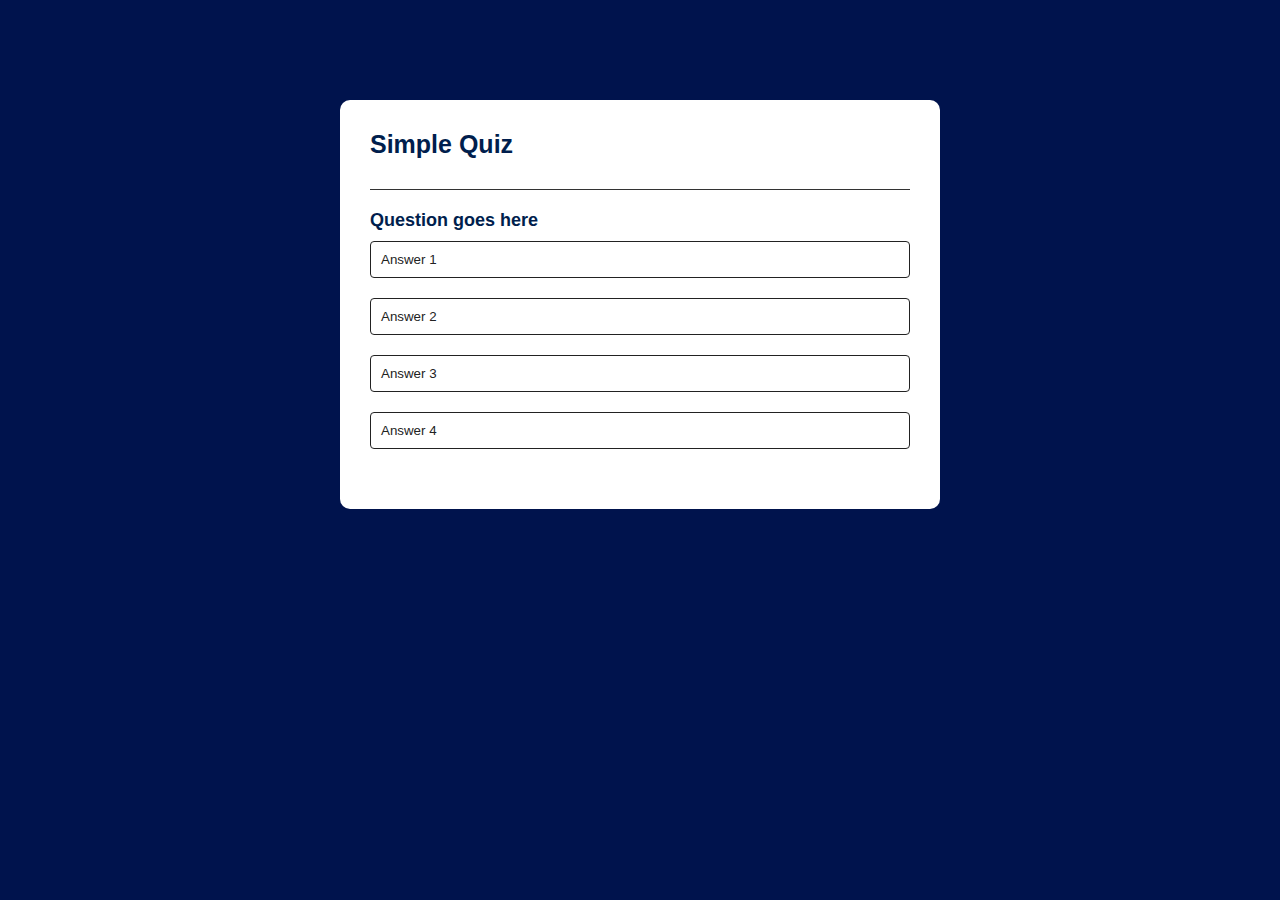
==== Quiz App/index.html @ 41af165b "Quiz App" ====
<!DOCTYPE html>
<html lang="en">

<head>
  <meta charset="UTF-8">
  <meta name="viewport" content="width=device-width, initial-scale=1.0">
  <title>Quiz App</title>
  <link rel="stylesheet" href="./style.css">
</head>

<body>
  <div class="app">
    <h1>Simple Quiz</h1>
    <div class="quiz">
      <h2 id="question">Question goes here</h2>
      <div id="answer-button">
        <button class="btn">Answer 1</button>
        <button class="btn">Answer 2</button>
        <button class="btn">Answer 3</button>
        <button class="btn">Answer 4</button>
      </div>
      <button id="next-btn">Next</button>
    </div>
  </div>
  <script src="./script.js"></script>
</body>

</html>
---- Quiz App/style.css ----
* {
    margin: 0;
    padding: 0;
    font-family: "Poppins", sans-serif;
    box-sizing: border-box;
  }
  body {
    background: #00134d;
  }
  .app {
    background: #fff;
    width: 90%;
    max-width: 600px;
    margin: 100px auto 0;
    border-radius: 10px;
    padding: 30px;
  }
  .app h1 {
    font-size: 25px;
    color: #001e4d;
    font-weight: 600;
    border-bottom: 1px solid #333;
    padding-bottom: 30px;
  }
  .quiz {
    padding: 20px 0;
  }
  .quiz h2 {
    font-size: 18px;
    color: #001e4d;
    font-weight: 600;
  }
  .btn {
    background-color: #fff;
    color: #222;
    font-weight: 500;
    width: 100%;
    border: 1px solid #222;
    padding: 10px;
    margin: 10px 0;
    text-align: left;
    border-radius: 4px;
    cursor: pointer;
    transition: all 0.3s;
  }
  .btn:hover:not([disabled]) {
    background-color: #222;
    color: #fff;
  }
  .btn:disabled {
    cursor: no-drop;
  }
  #next-btn {
    background: #001e4d;
    color: #fff;
    font-weight: 500;
    width: 150px;
    border: 0;
    padding: 10px;
    margin: 20px auto 0;
    border-radius: 4px;
    cursor: pointer;
    display: none;
  }
  .correct {
    background-color: #9aeabc;
  }
  .incorrect {
    background-color: #ff9393;
  }
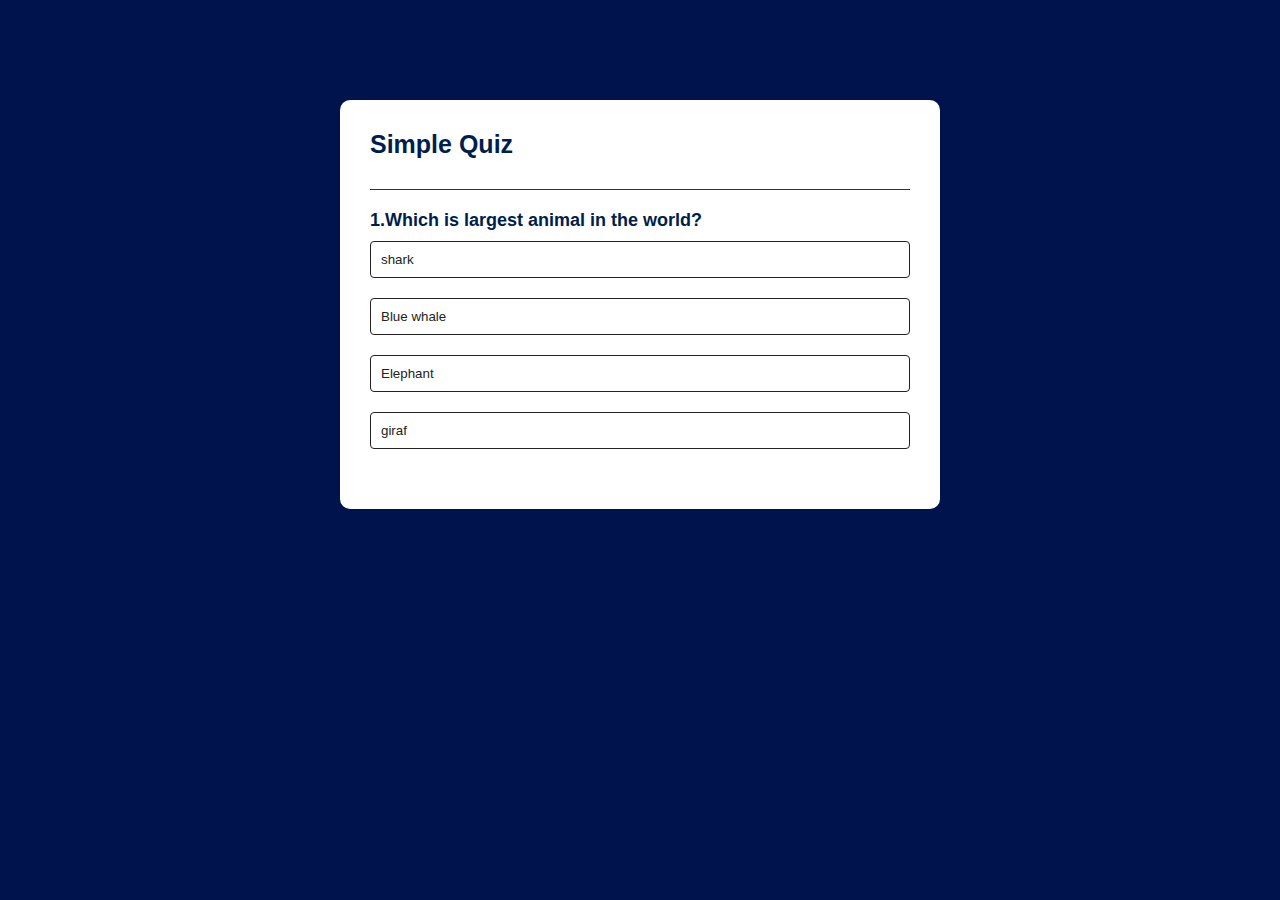
==== commit 231347b5: "Quiz App" ====
--- a/Quiz App/index.html
+++ b/Quiz App/index.html
@@ -24,5 +24,4 @@
   </div>
   <script src="./script.js"></script>
 </body>
-
 </html>--- a/Quiz App/style.css
+++ b/Quiz App/style.css
@@ -4,9 +4,7 @@
     font-family: "Poppins", sans-serif;
     box-sizing: border-box;
   }
-  body {
-    background: #00134d;
-  }
+  body { background: #00134d;}
   .app {
     background: #fff;
     width: 90%;
